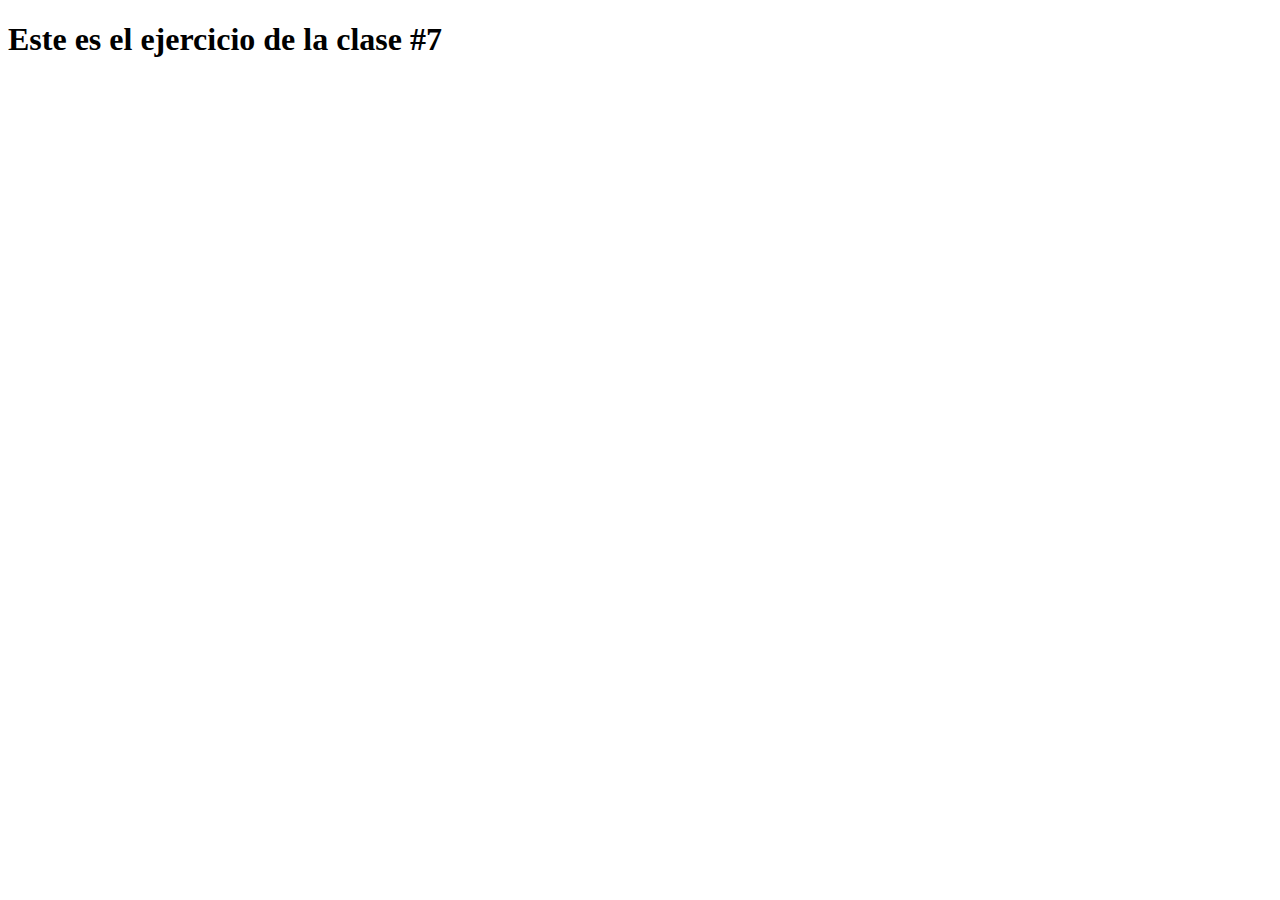
==== Clases_Pruebas/Clase_7/index_Clase_7.html @ b4103c03 "clase 03/09/2024" ====
<!DOCTYPE html>
<html lang="en">
<head>
    <meta charset="UTF-8">
    <meta name="viewport" content="width=device-width, initial-scale=1.0">
    <title>Clase #7</title>
</head>
<body>
    <h1>Este es el ejercicio de la clase #7</h1>
    
    <script src="./main.js"></script>
</body>
</html>
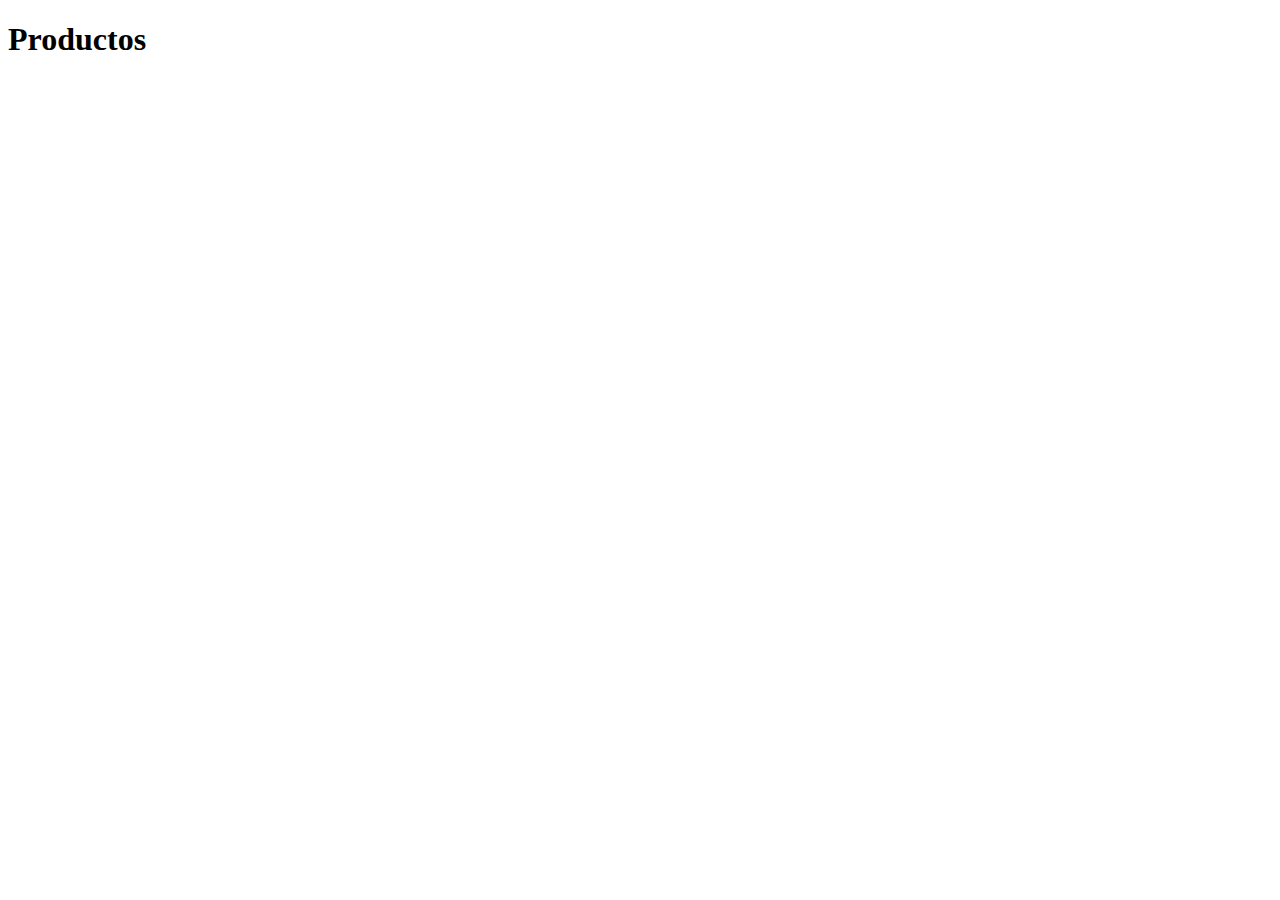
==== commit 58453c57: "1er Sprint - Terminado" ====
--- a/Clases_Pruebas/Clase_7/index_Clase_7.html
+++ b/Clases_Pruebas/Clase_7/index_Clase_7.html
@@ -6,7 +6,8 @@
     <title>Clase #7</title>
 </head>
 <body>
-    <h1>Este es el ejercicio de la clase #7</h1>
+    <h1></h1>
+    <section class="container"></section>
     
     <script src="./main.js"></script>
 </body>
